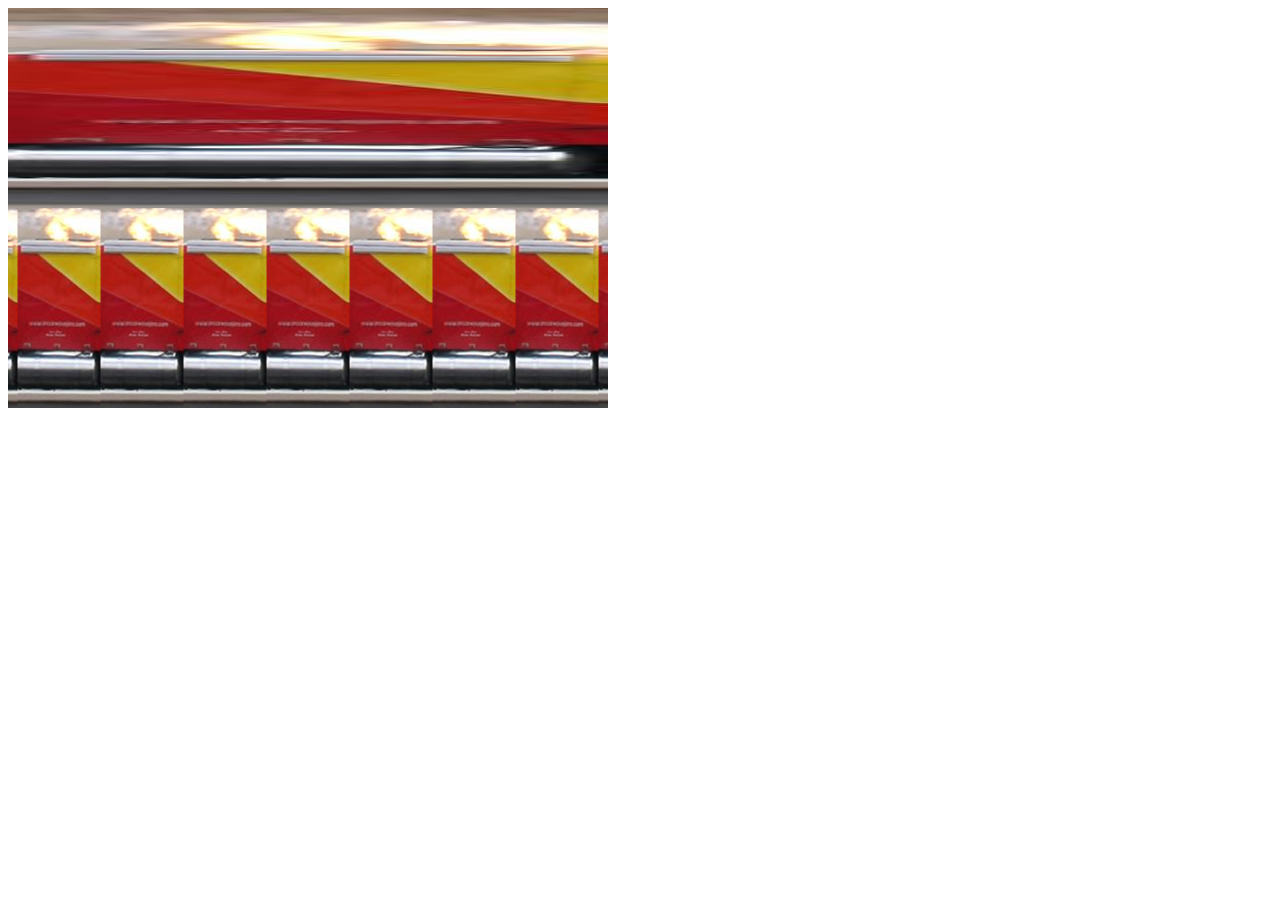
==== bar-demo.html @ 8a990509 "bar demo" ====
<html>
<style>
.bar {
	height: 200px;

	-webkit-transition: width 1s;
	-moz-transition: width 1s;
	-o-transition: width 1s;
	-ms-transition: width 1s;
	transition: width 1s;

	-webkit-box-sizing: border-box;
	-moz-box-sizing: border-box;
	box-sizing: border-box;
}
.truck {
	border-width: 0px 210px 0px 364px;
	-moz-border-image: url(icons/truck.png) 0 210 0 364 stretch;
	-webkit-border-image: url(icons/truck.png) 0 210 0 364 stretch;
	-o-border-image: url(icons/truck.png) 0 210 0 364 stretch;
	border-image: url(icons/truck.png) 0 210 0 364 fill stretch;
}
.truck2 {
	border-width: 0px 210px 0px 364px;
	-moz-border-image: url(icons/truck.png) 0 210 0 364 repeat;
	-webkit-border-image: url(icons/truck.png) 0 210 0 364 repeat;
	-o-border-image: url(icons/truck.png) 0 210 0 364 repeat;
	border-image: url(icons/truck.png) 0 210 0 364 fill repeat;
/*
	background:
		url("icons/truck_left.png") no-repeat left,
		url("icons/truck_right.png") no-repeat right,
		url("icons/truck_middle.png") repeat-x left
	;
	*/
}
</style>
<div class="truck bar" style="width: 600px;"></div>
<div class="truck2 bar" style="width: 600px;"></div>

<script src="js/vendor/jquery-1.8.1.min.js"></script>
<script>
$(function() {
	setInterval(function() {
		$(".bar").width($(".bar").width() + (Math.random()-0.5)*250);
	}, 3000);
});
</script>

</html>
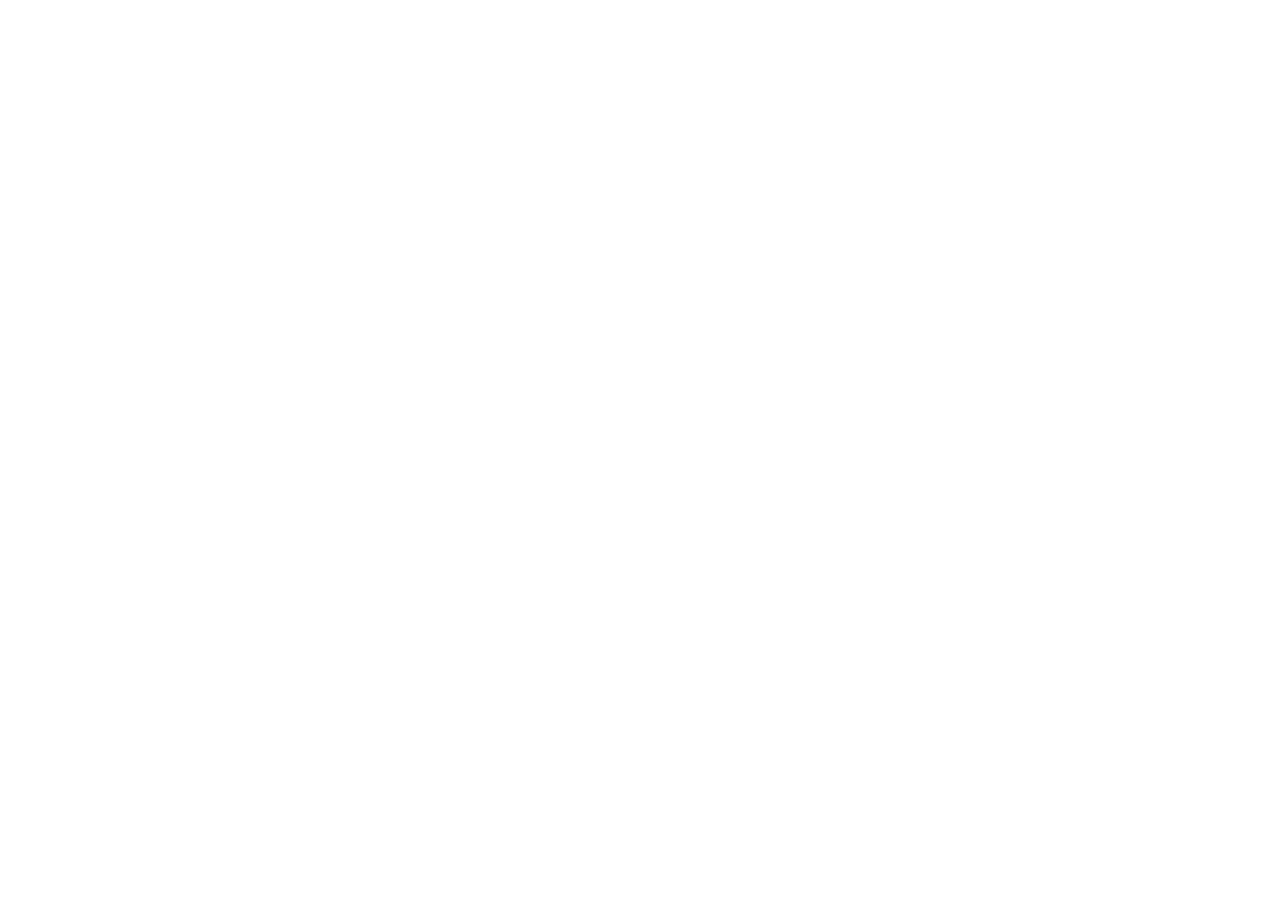
==== commit 1de57996: "bar demo" ====
--- a/bar-demo.html
+++ b/bar-demo.html
@@ -1,49 +1,61 @@
 <html>
 <style>
 .bar {
-	height: 200px;
+	width: 150px;
 
-	-webkit-transition: width 1s;
-	-moz-transition: width 1s;
-	-o-transition: width 1s;
-	-ms-transition: width 1s;
-	transition: width 1s;
+	-webkit-transition: height 1s;
+	-moz-transition: height 1s;
+	-o-transition: height 1s;
+	-ms-transition: height 1s;
+	transition: height 1s;
 
 	-webkit-box-sizing: border-box;
 	-moz-box-sizing: border-box;
 	box-sizing: border-box;
+
+	position: fixed;
+	bottom: 0px;
+}
+.cat {
+	border-width: 66px 0px 72px 0px;
+	-moz-border-image: url(catneck.png) 66 0 72 0 stretch;
+	-webkit-border-image: url(catneck.png) 66 0 72 0 stretch;
+	-o-border-image: url(catneck.png) 66 0 72 0 stretch;
+	border-image: url(catneck.png) 66 0 72 0 fill stretch;
 }
 .truck {
-	border-width: 0px 210px 0px 364px;
-	-moz-border-image: url(icons/truck.png) 0 210 0 364 stretch;
-	-webkit-border-image: url(icons/truck.png) 0 210 0 364 stretch;
-	-o-border-image: url(icons/truck.png) 0 210 0 364 stretch;
-	border-image: url(icons/truck.png) 0 210 0 364 fill stretch;
-}
-.truck2 {
-	border-width: 0px 210px 0px 364px;
-	-moz-border-image: url(icons/truck.png) 0 210 0 364 repeat;
-	-webkit-border-image: url(icons/truck.png) 0 210 0 364 repeat;
-	-o-border-image: url(icons/truck.png) 0 210 0 364 repeat;
-	border-image: url(icons/truck.png) 0 210 0 364 fill repeat;
-/*
-	background:
-		url("icons/truck_left.png") no-repeat left,
-		url("icons/truck_right.png") no-repeat right,
-		url("icons/truck_middle.png") repeat-x left
-	;
-	*/
+	border-width: 150px 0px 75px 0px;
+	-moz-border-image: url(rocketsmoke.png) 150 0 75 0 stretch;
+	-webkit-border-image: url(rocketsmoke.png) 150 0 75 0 stretch;
+	-o-border-image: url(rocketsmoke.png) 150 0 75 0 stretch;
+	border-image: url(rocketsmoke.png) 150 0 75 0 fill stretch;
 }
 </style>
-<div class="truck bar" style="width: 600px;"></div>
-<div class="truck2 bar" style="width: 600px;"></div>
+<div style="position: fixed; top: 0px; left: 0px; right: 0px; bottom: 0px; overflow: hidden;">
+	<div class="truck bar"></div>
+	<div class="truck bar"></div>
+	<div class="truck bar"></div>
+	<div class="truck bar"></div>
+	<div class="truck bar"></div>
+	<div class="truck bar"></div>
+	<div class="truck bar"></div>
+	<div class="truck bar"></div>
+	<div class="truck bar"></div>
+</div>
+<!--<div class="truck2 bar" style="width: 700px;"></div>-->
 
 <script src="js/vendor/jquery-1.8.1.min.js"></script>
 <script>
 $(function() {
 	setInterval(function() {
-		$(".bar").width($(".bar").width() + (Math.random()-0.5)*250);
-	}, 3000);
+		$(".bar").each(function(i, e) {
+			var el = $(e);
+			el.css("left", 150*i);
+			var w = (Math.random() * 70 + 30)+"%";
+			console.log(w);
+			el.css("height", w);
+		});
+	}, 2000);
 });
 </script>
 
